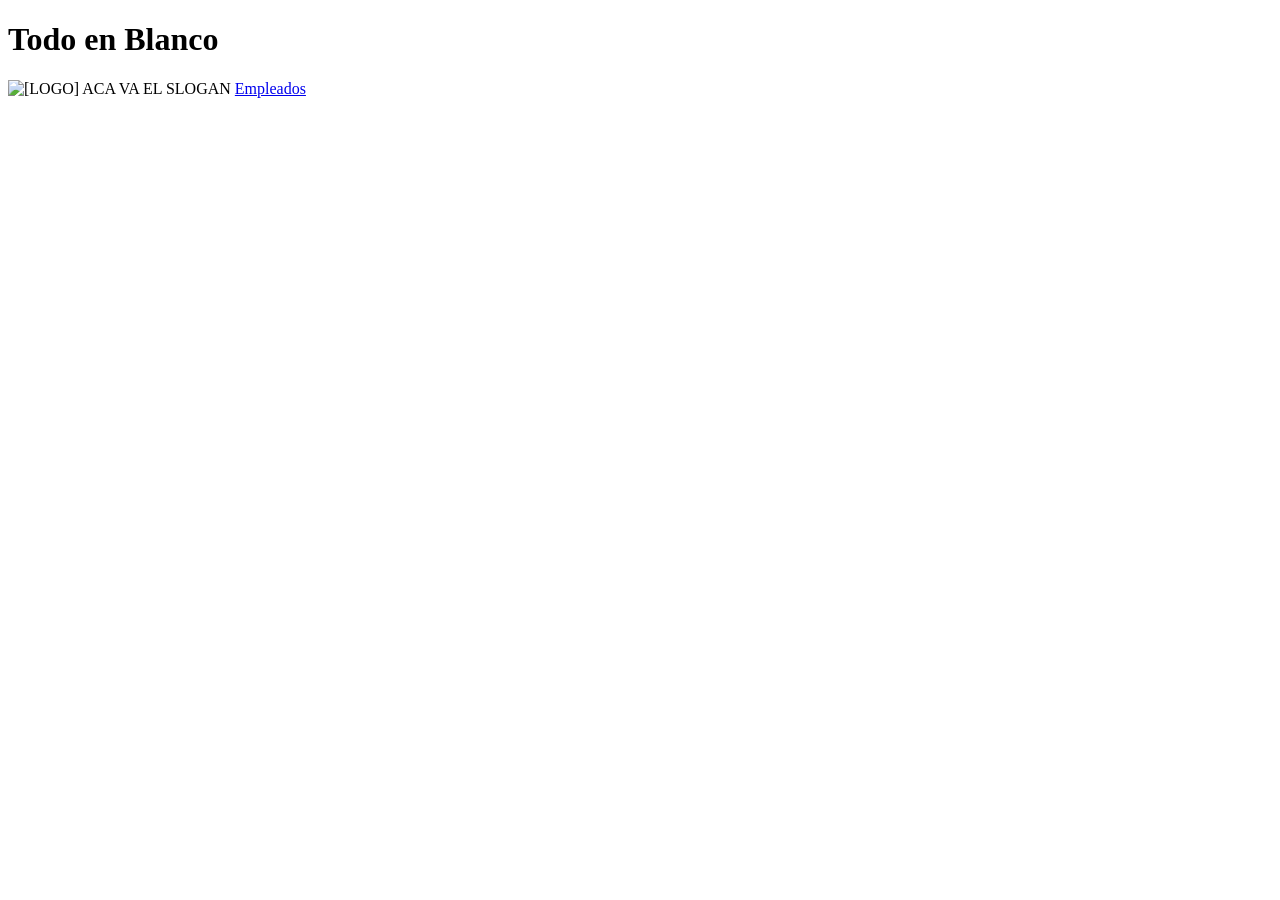
==== pagina/index.html @ ecd9f296 "resolves #5: Se implementa la estrucutra html basica" ====
<!DOCTYPE html>
<html lang="es">
    <head>
        <meta charset="UTF-8">
        <meta name="viewport" content="width=device-width, initial-scale=1.0">
        <title>Pagina Principal - Todo en Blanco</title>
    </head>
    <body>
        <h1>Todo en Blanco</h1>
        <img src="de agua" alt="[LOGO]">

        <span>ACA VA EL SLOGAN</span>

        <a href="login.html">Empleados</a>
        
    </body>
</html>
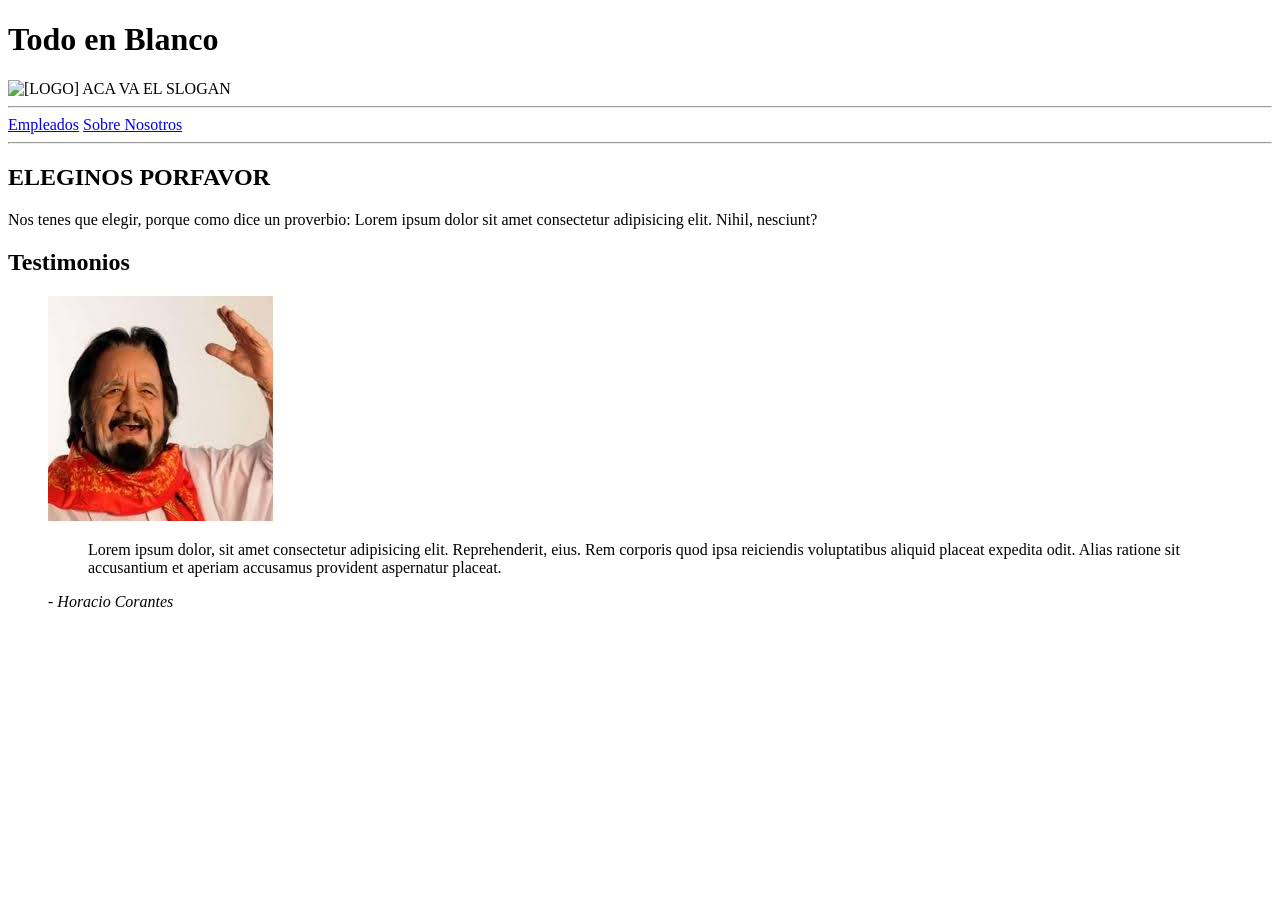
==== commit f8b17103: "resolves #6: Se crean secciones principales del sitio con propuesta de valor, testimonios y seccion " ====
--- a/pagina/index.html
+++ b/pagina/index.html
@@ -11,7 +11,28 @@
 
         <span>ACA VA EL SLOGAN</span>
 
+        <hr>
         <a href="login.html">Empleados</a>
-        
+        <a href="nosotros.html">Sobre Nosotros</a>
+        <hr>
+
+        <h2>ELEGINOS PORFAVOR</h2>
+        <p>Nos tenes que elegir, porque como dice un proverbio: Lorem ipsum dolor sit amet consectetur adipisicing elit. Nihil, nesciunt?</p>
+
+        <h2>Testimonios</h2>
+        <figure>
+            <img src="../imagenes/horacio.jpg" alt="[FOTO DEL CLIENTE]">
+            <blockquote>
+                <p>
+                    Lorem ipsum dolor, sit amet consectetur adipisicing elit. Reprehenderit, eius. Rem corporis quod ipsa reiciendis voluptatibus aliquid placeat expedita odit. Alias ratione sit accusantium et aperiam accusamus provident aspernatur placeat.
+                </p>
+            </blockquote>
+
+            <figcaption>
+                - <cite>Horacio Corantes</cite>
+            </figcaption>
+        </figure>
+
+
     </body>
 </html>
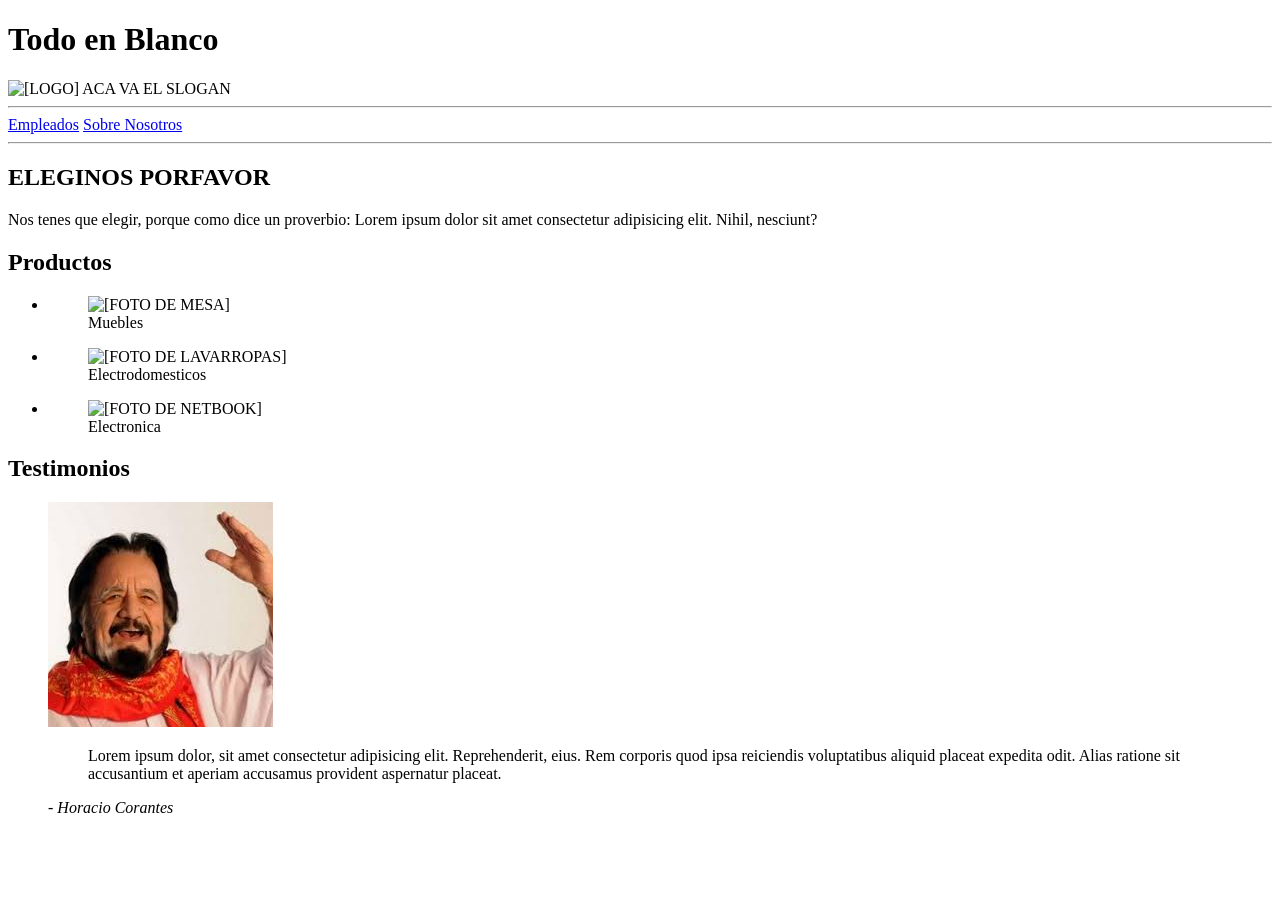
==== commit 862c6e39: "resolves #8: Se agrega la galeria de productos" ====
--- a/pagina/index.html
+++ b/pagina/index.html
@@ -19,6 +19,28 @@
         <h2>ELEGINOS PORFAVOR</h2>
         <p>Nos tenes que elegir, porque como dice un proverbio: Lorem ipsum dolor sit amet consectetur adipisicing elit. Nihil, nesciunt?</p>
 
+        <h2>Productos</h2>
+        <ul>
+            <li>
+                <figure>
+                    <img src="comisan" alt="[FOTO DE MESA]">
+                    <figcaption>Muebles</figcaption>
+                </figure>
+            </li>
+            <li>
+                <figure>
+                    <img src="tainsniuronan" alt="[FOTO DE LAVARROPAS]">
+                    <figcaption>Electrodomesticos</figcaption>
+                </figure>
+            </li>
+            <li>
+                <figure>
+                    <img src="me lo dijo dios en un suenio" alt="[FOTO DE NETBOOK]">
+                    <figcaption>Electronica</figcaption>
+                </figure>
+            </li>
+        </ul>
+
         <h2>Testimonios</h2>
         <figure>
             <img src="../imagenes/horacio.jpg" alt="[FOTO DEL CLIENTE]">
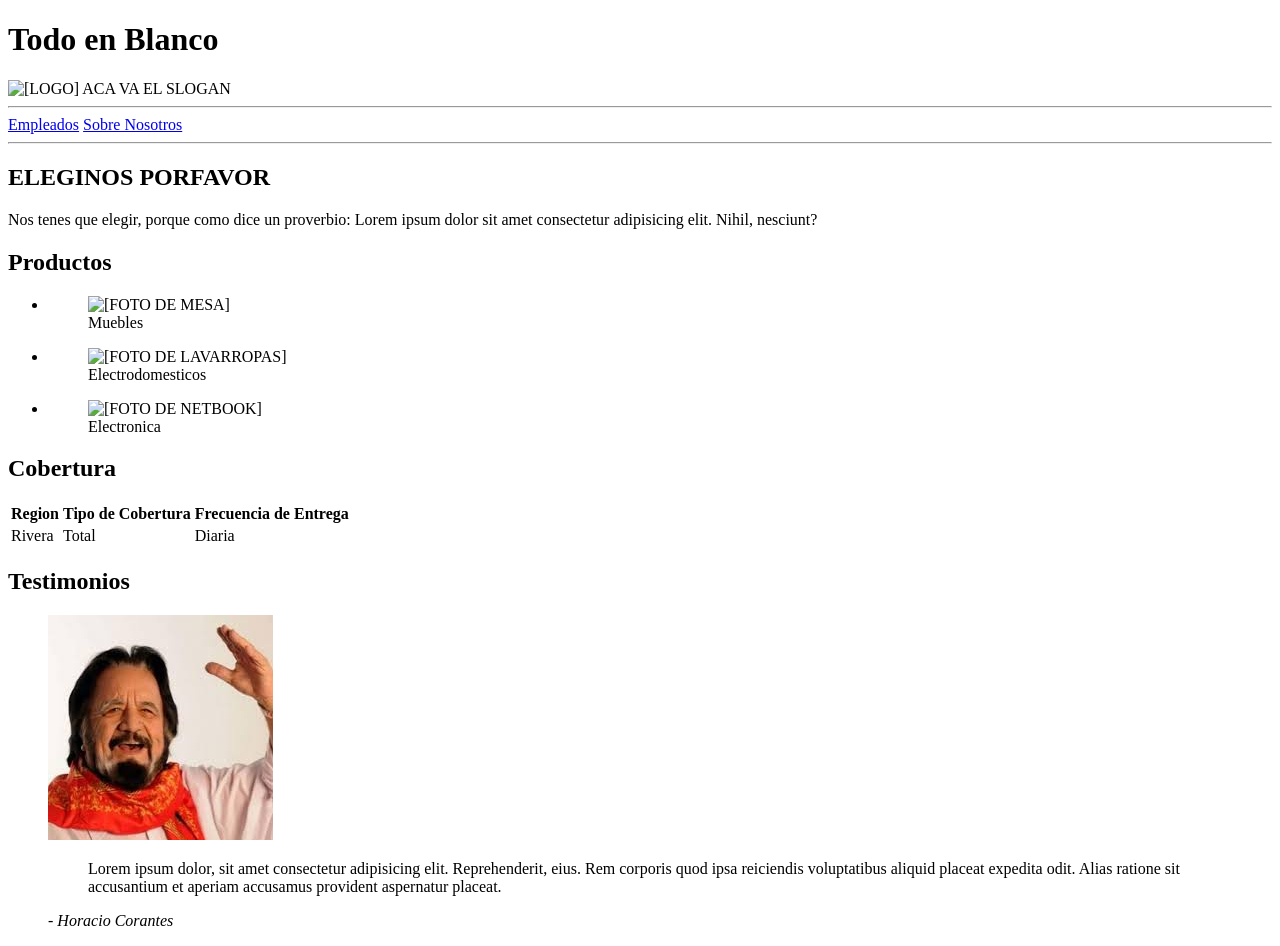
==== commit 5e117e41: "resolves #9: Se crea tabla de cobertura" ====
--- a/pagina/index.html
+++ b/pagina/index.html
@@ -41,6 +41,24 @@
             </li>
         </ul>
 
+        <h2>Cobertura</h2>
+        <table>
+            <thead>
+                <tr>
+                    <th>Region</th>
+                    <th>Tipo de Cobertura</th>
+                    <th>Frecuencia de Entrega</th>
+                </tr>
+            </thead>
+            <tbody>
+                <tr>
+                    <td>Rivera</td>
+                    <td>Total</td>
+                    <td>Diaria</td>
+                </tr>
+            </tbody>
+        </table>
+
         <h2>Testimonios</h2>
         <figure>
             <img src="../imagenes/horacio.jpg" alt="[FOTO DEL CLIENTE]">
